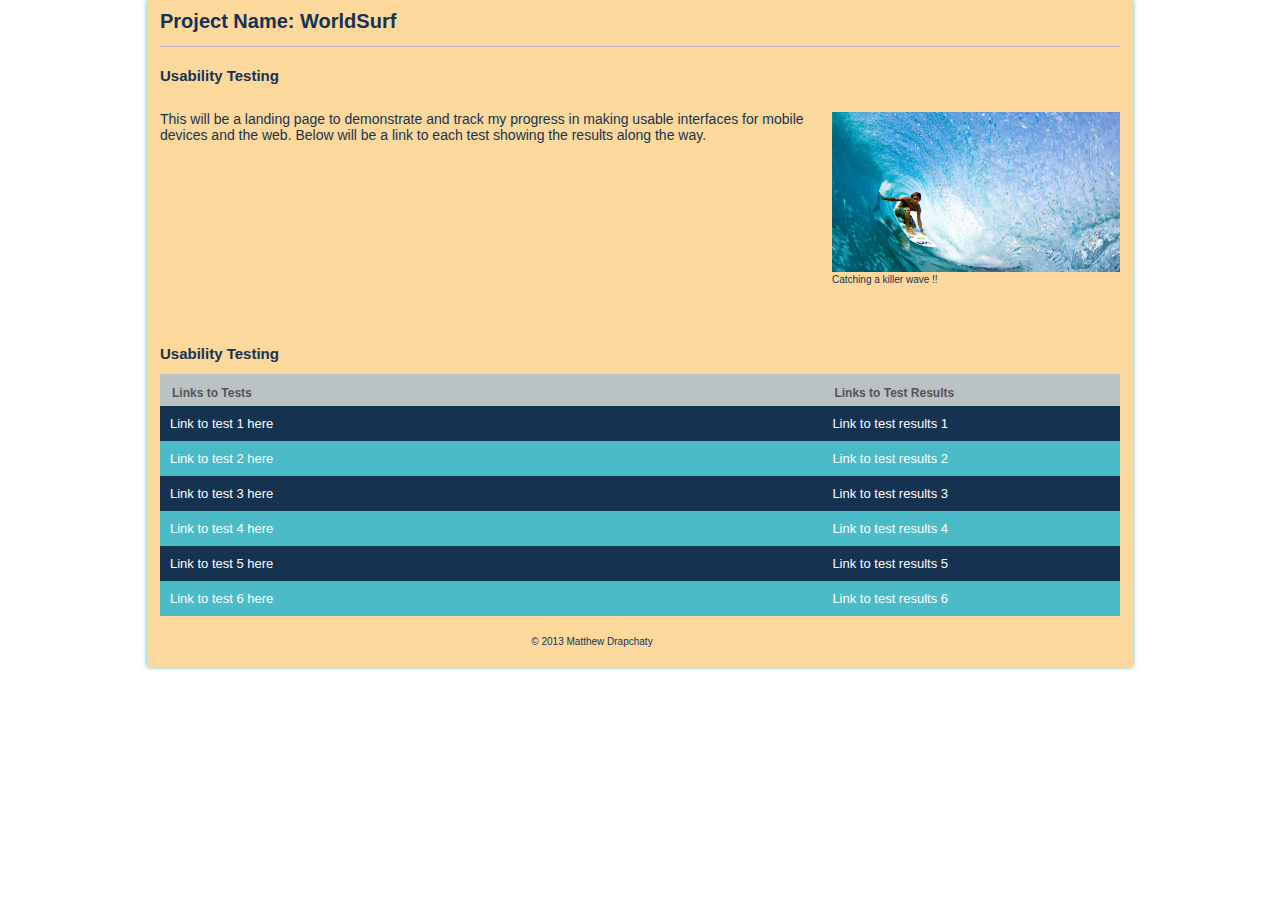
==== WiU Landing Page Template/index.html @ f1c8eb61 "Creating Landing page" ====
<!DOCTYPE html>
<!--[if lt IE 7]>      <html class="no-js lt-ie9 lt-ie8 lt-ie7"> <![endif]-->
<!--[if IE 7]>         <html class="no-js lt-ie9 lt-ie8"> <![endif]-->
<!--[if IE 8]>         <html class="no-js lt-ie9"> <![endif]-->
<!--[if gt IE 8]><!--> 
<html class="no-js"> <!--<![endif]-->
<head>
    <meta charset="utf-8">
    <title>WiU Template</title>
    <meta name="description" content="">
    <meta name="viewport" content="width=device-width">
    <link rel="stylesheet" href="css/main.css">
</head>
<body>

<div id="wrapper">
  <header>
     <h1>Project Name: WorldSurf</h1>
  </header>
  <section class="main">
    <h2 class="desc-title">Usability Testing</h2>
    <!-- Replace this text with your description of the project -->
    <p class="description">This will be a landing page to demonstrate and track my progress in making usable interfaces for mobile devices and the web. Below will be a link to each test showing the results along the way.  </p>
    <figure>
    <!--   add your image to the img folder 
      Replace the "img.jpg" with the name of your image  -->
      <img src="img/surf.jpg" alt="Surfing"  />
      <figcaption>Catching a killer wave !!</figcaption>
    </figure>
  </section>
  <section class="sec">
    <h2>Usability Testing</h2>
    <table id="tests">
       <thead>
          <tr>
            <th>Links to Tests</th>
            <th>Links to Test Results</th> 
          </tr>
       </thead>
       <tbody>
          <tr class="odd">
             <td><a href="#">Link to test 1 here</a></td>
             <td><a href="">Link to test results 1</a></td>
          </tr>
          <tr>
             <td><a href="#">Link to test 2 here</a></td>
             <td><a href="">Link to test results 2</a></td>
          </tr>
          <tr class="odd">
             <td><a href="#">Link to test 3 here</a></td>
             <td><a href="">Link to test results 3</a></td>
          </tr>
          <tr>
             <td><a href="#">Link to test 4 here</a></td>
             <td><a href="#">Link to test results 4</a></td>
          </tr>
          <tr class="odd">
             <td><a href="#">Link to test 5 here</a></td>
             <td><a href="#">Link to test results 5</a></td>
          </tr>
          <!-- start link -->
          <tr>
             <td><a href="#">Link to test 6 here</a></td>
             <td><a href="#">Link to test results 6</a></td>
          </tr>
          <!-- end link -->
          <!-- to add a new link copy from start link to end link and paste here-->
       </tbody>
    </table>
  </section>
  
  <footer> &copy; 2013 Matthew Drapchaty</footer>
  </div> <!-- #wrapper div ends here-->
</body>
</html>
---- WiU Landing Page Template/css/main.css ----
/*-------------------------------------------  general -------------------------------------------------------*/
body{
	font-size: 62.5%;
	font-family: helvetica, arial, sans-serif;
	color:#153351; /*changes color of the whole text*/
	margin-top: 0;
}
#wrapper{
	width:960px;
	margin: 0 auto;
	padding-left: 1%;
	padding-right: 1%;
	-webkit-box-shadow: 0px 0px 5px #4ABBC7;
	-moz-box-shadow:    0px 0px 5px #4ABBC7;
	box-shadow:         0px 0px 5px #4ABBC7;
	background-color: #FCD89D;
}
/*-------------------------------------------  header -------------------------------------------------------*/

header{
	border-bottom: 1px solid #bbb8bf; /*changes color of border under project name*/
}
h1{
	margin-top: 0;
	padding-top: 10px;
}
h2{
	margin-top: 20px;
}
/*-------------------------------------------  table -------------------------------------------------------*/
table{
	background: #4ABBC7;  /*changes color of the background of the table*/
	border-collapse: collapse;
	width: 100%;
}
tr{
	display: table-row;
	border-color: inherit;
}
.odd{
	background: #153351; /*changes color of the stripes table*/
}
th{
	text-align: left;
	padding: 1em 1em .5em;
	font-weight: bold;
	font-size: 120%;
	color: #545257;  /*changes color of table hd text*/
	background: #BBC2C4; /*changes color of table hd background*/
}
th:first-child{
	/*border-right: 1px solid #6a7680;*/
}
td{
	padding: 1em 1em;
	width: 69%;
}
td:first-child{
	/*border-right: 1px solid #6a7680;*/
}
/*-------------------------------------------  top section-------------------------------------------------------*/
.main{

	overflow: auto;
	/*border-bottom: 1px solid #bbb8bf;*/
}
.main p{
	width: 67.5%;
	float: left;
	font-size: 1.4em;

}
.main figure{
	float: right;
	margin: 15px 0 20px 0;
	width: 30%;

}
figure img{
	width: 100%;
}
.sec{
	clear: both;
	margin-top: 40px;
	
}

/*-------------------------------------------  links -------------------------------------------------------*/
a{
	text-decoration: none;
	font-size: 1.3em;
	color: #FFFFFF;  /*changes color of the links*/
}
a:hover{
	text-decoration: underline;
}
/*-------------------------------------------  footer-------------------------------------------------------*/
footer{
	margin-top: 20px;
	margin-bottom: 20px;
	padding-bottom: 20px;
	text-align: center;
	width: 90%;
}
/* ------------------------------------------- Media Queries -------------------------------------------------------*/


	/* Smaller than standard 960 (devices and browsers) */
	@media only screen and (max-width: 959px) {
		#wrapper{
			width:98%;
		}	
	}
	/* Tablet Portrait size to standard 960 (devices and browsers) */
	@media only screen and (min-width: 768px) and (max-width: 959px) {

		#wrapper{
			width:98%;

		}
		.main figure{
			width: 35%;
		}
		.main figure img{
			width: 100%;	
		}
		.main p{
			width: 60%;	
		}
		td{
			width: 50%;
		}
	}

	/* All Mobile Sizes (devices and browser) */
	@media only screen and (max-width: 767px) {
		#wrapper{
			width: 95%;
	
		}
		.main, header, h2{
			padding-left: 1%;
			padding-right: 1%;
		}
		.main figure{
			width: 100%;
			float: right;
		}
		.main p{
			width: 98%;
		}
		.main figure img{
			width: 100%;
		}
		td{
			width: 50%;
		}
	}

	/* Mobile Landscape Size to Tablet Portrait (devices and browsers) */
	@media only screen and (min-width: 480px) and (max-width: 767px) {
		#wrapper{
			width: 98%;
			min-width: 480px;
			max-width: 767px;
		}
		.main p{
			width: 100%;
		}
		td{

			width: 50%;
		}
	}
	/* Mobile Portrait Size to Mobile Landscape Size (devices and browsers) */
	@media only screen and (max-width: 479px) {
		#wrapper{
			width: 96%;
		}
		figure {
			display: none;
		}
		figcaption{
			display: none;
		}
		.sec{
			margin-top: 10px;
		}
		tr{
			height: 44px;
			line-height: 44px;
		}
		td{
			width: 50%;
			
		}
	}
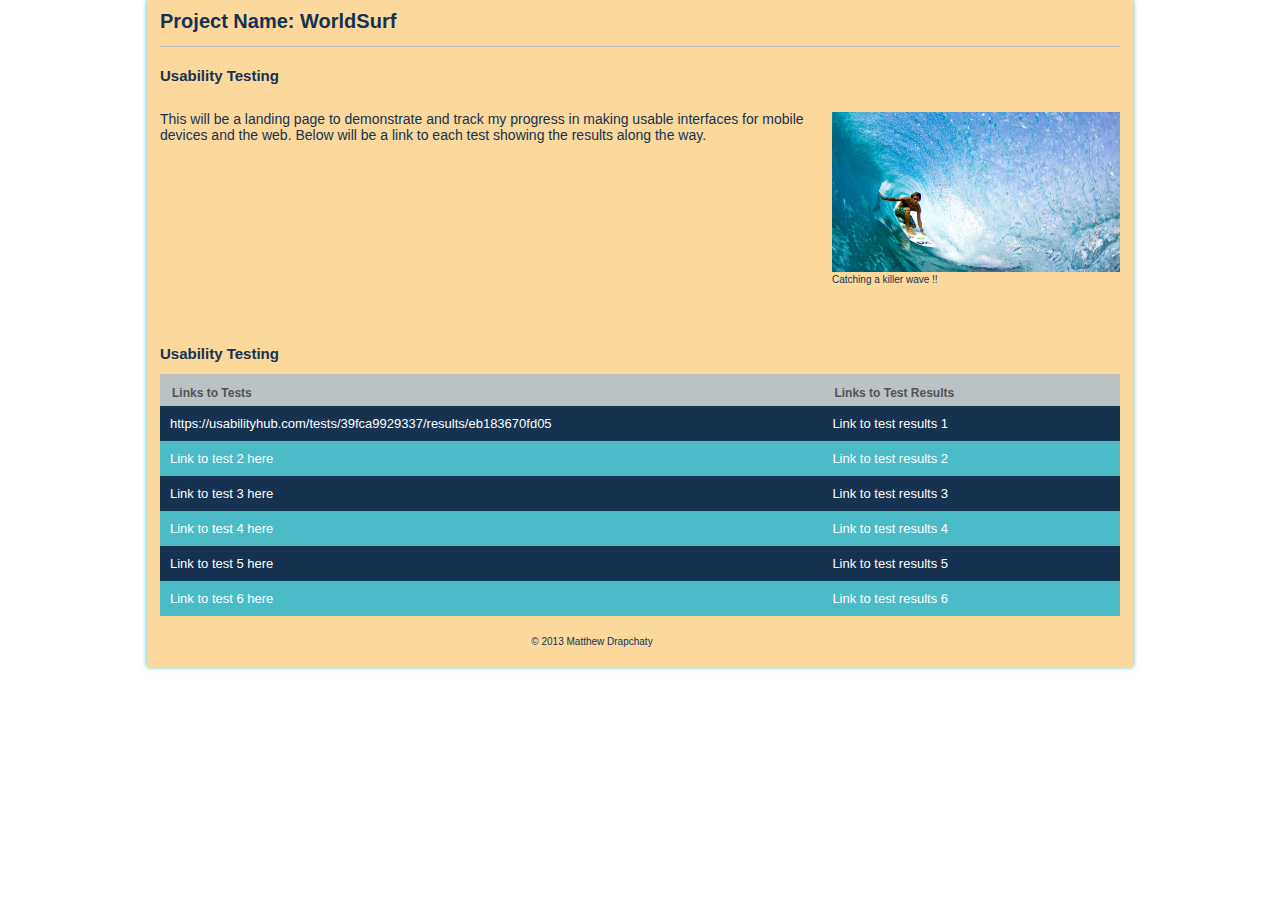
==== commit ab7c5a55: "updated b2" ====
--- a/WiU Landing Page Template/index.html
+++ b/WiU Landing Page Template/index.html
@@ -39,7 +39,7 @@
        </thead>
        <tbody>
           <tr class="odd">
-             <td><a href="#">Link to test 1 here</a></td>
+             <td><a href="#">https://usabilityhub.com/tests/39fca9929337/results/eb183670fd05</a></td>
              <td><a href="">Link to test results 1</a></td>
           </tr>
           <tr>
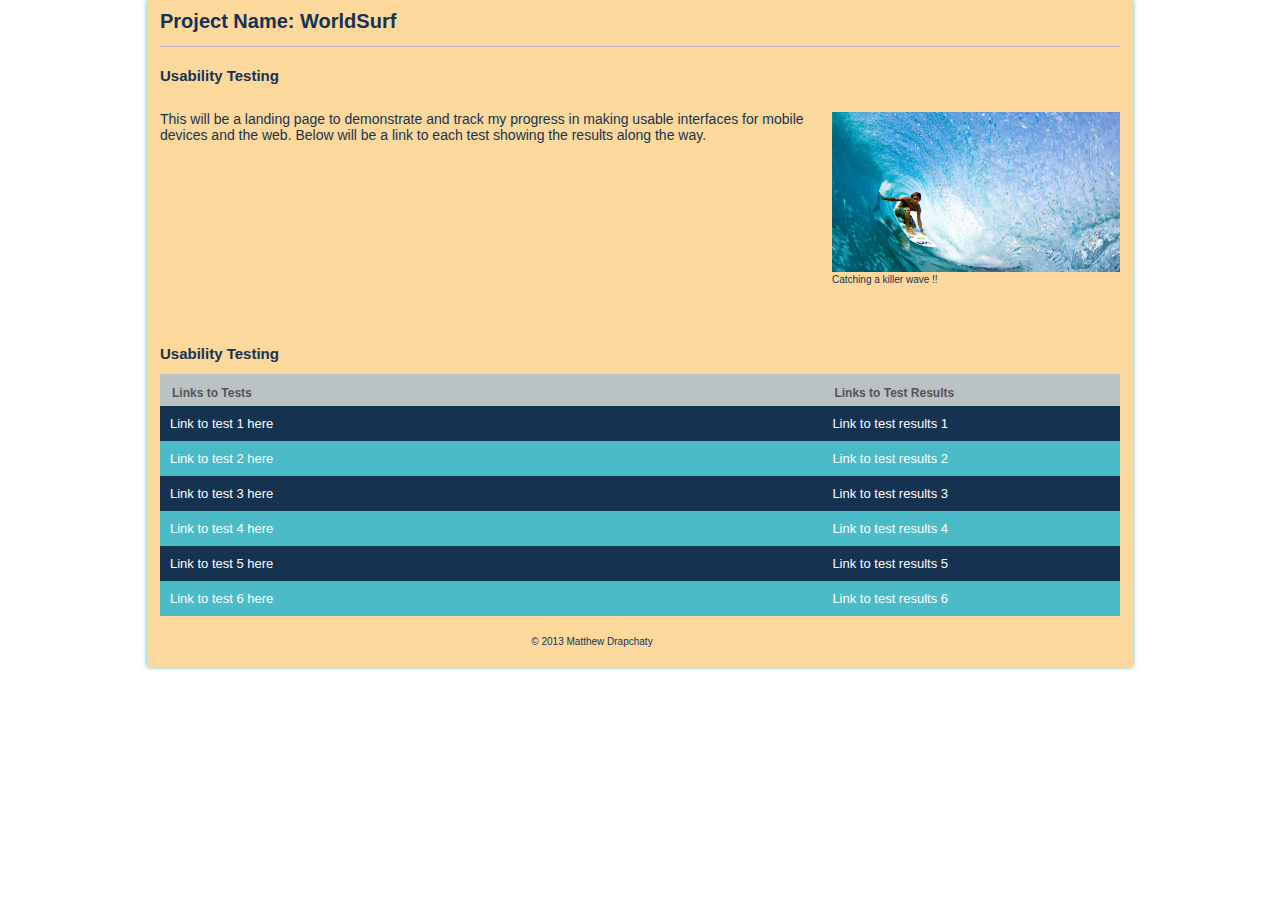
==== commit 073fef50: "b2 fixed links" ====
--- a/WiU Landing Page Template/index.html
+++ b/WiU Landing Page Template/index.html
@@ -39,8 +39,8 @@
        </thead>
        <tbody>
           <tr class="odd">
-             <td><a href="#">https://usabilityhub.com/tests/39fca9929337/results/eb183670fd05</a></td>
-             <td><a href="">Link to test results 1</a></td>
+             <td><a href="https://usabilityhub.com/preview/39fca9929337">Link to test 1 here</a></td>
+             <td><a href="https://usabilityhub.com/tests/39fca9929337/results/eb183670fd05">Link to test results 1</a></td>
           </tr>
           <tr>
              <td><a href="#">Link to test 2 here</a></td>
